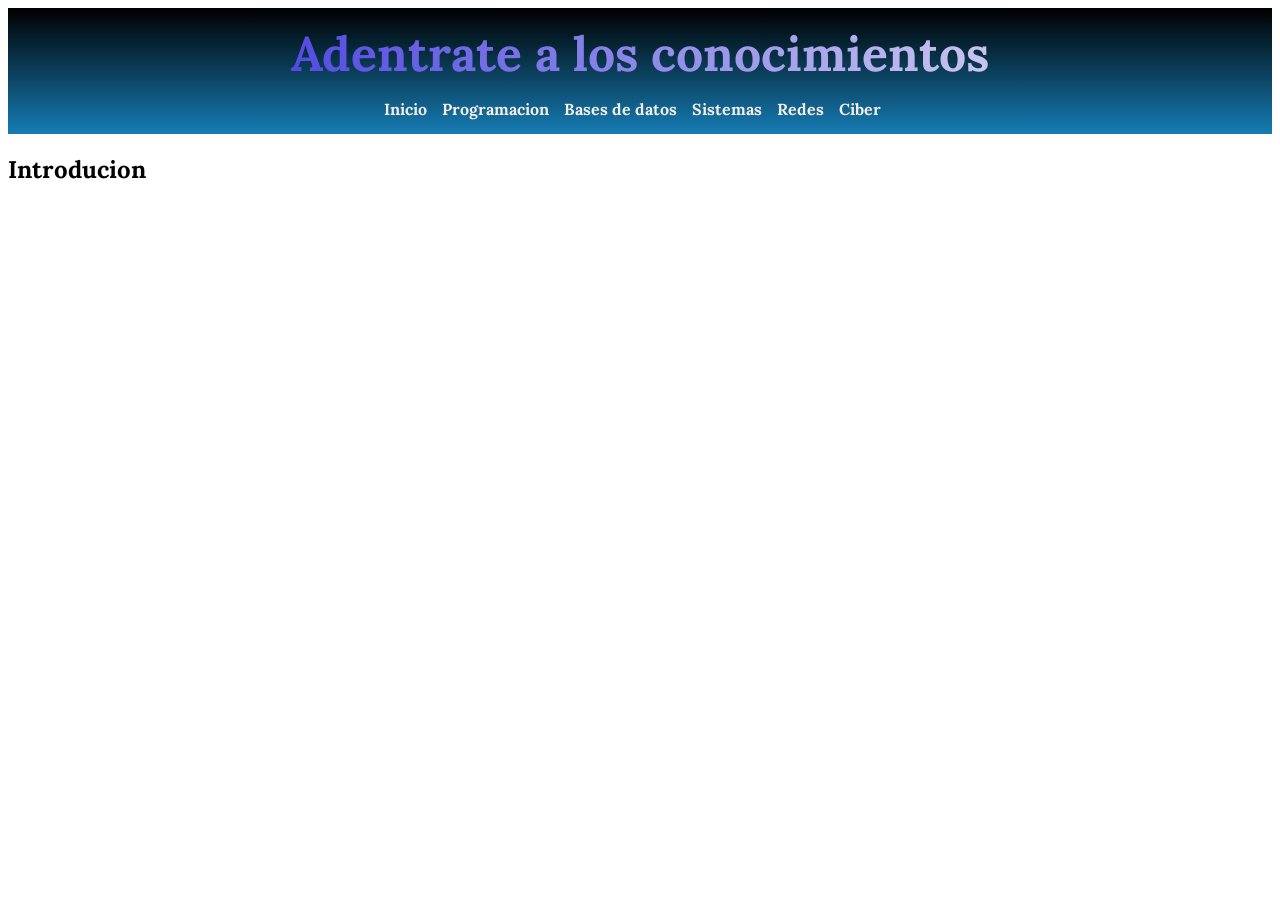
==== index.html @ bc209555 "Primer commit" ====
<!DOCTYPE html>
<html lang="en">
<head>
    <meta charset="UTF-8">
    <meta name="viewport" content="width=device-width, initial-scale=1.0">
    <link rel="stylesheet" href="style.css">
    <title>Primeros Pasos</title>
</head>
<body>
    <header>
    <h1>Adentrate a los conocimientos</h1>
    <nav class="headers">
        <a href="index.html">Inicio</a>
        <a href="sobre-mi.html">Programacion</a>
        <a href="servicios.html">Bases de datos</a>
        <a href="contacto.html">Sistemas</a>
        <a href=""> Redes</a>
        <a href="">Ciber</a>
    </nav>
    </header>
    
    <main>

        <h2>Introducion</h2>

        

    </main>


</body>
</html>
---- style.css ----
@import url('https://fonts.googleapis.com/css2?family=Cormorant+Garamond:wght@400;600;700&family=Lora:wght@400;500;600&display=swap');


*{
    font-family: 'Lora', serif;
}

header {
    background: linear-gradient(to bottom, #000000,  #167cb4);
    color: white;
    padding: 15px 20px;

}



header h1 {
    display: flex;
    justify-content: center;
    margin: 0;
    font-size: 3rem;
    font-weight: 700;
    background: linear-gradient(
        90deg, 
        #fbf9f9 0%,
        #eeeeee 40%,
        #0210ac 50%,
        #5048e2 60%,
        #f4f3f3 100%
    );
    background-size: 200%;
    background-position: -100%;
    background-clip: text;
    color: transparent;
    animation: colorSweep 15s ease-in-out infinite;
}

@keyframes colorSweep {
    0% {
        background-position: -100%;
    }
    50% {
        background-position: 100%;
    }
    100% {
        background-position: 100%;
    }
}

.headers{
    display: flex;
    justify-content: center;
    padding-top: 15px;
}


.headers a {
    color:#F2EDE7;
    margin-right: 15px;
    text-decoration: none;
    font-weight: bold;
}

nav a:hover {
    text-decoration: underline;
    color: #000279;
}
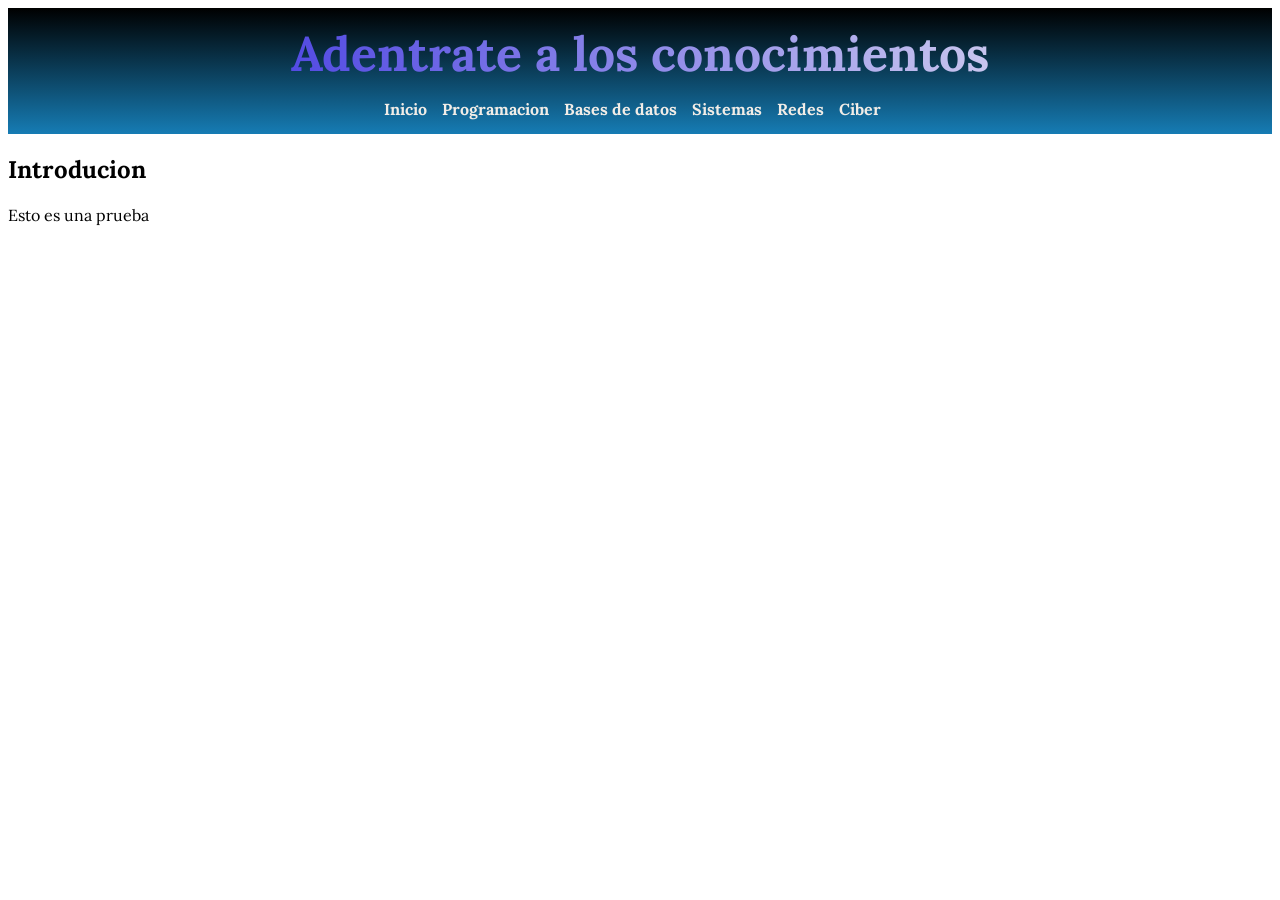
==== commit 52f3a230: "Second commit" ====
--- a/index.html
+++ b/index.html
@@ -23,7 +23,9 @@
 
         <h2>Introducion</h2>
 
-        
+        <p>Esto es una prueba</p>
+
+
 
     </main>
 
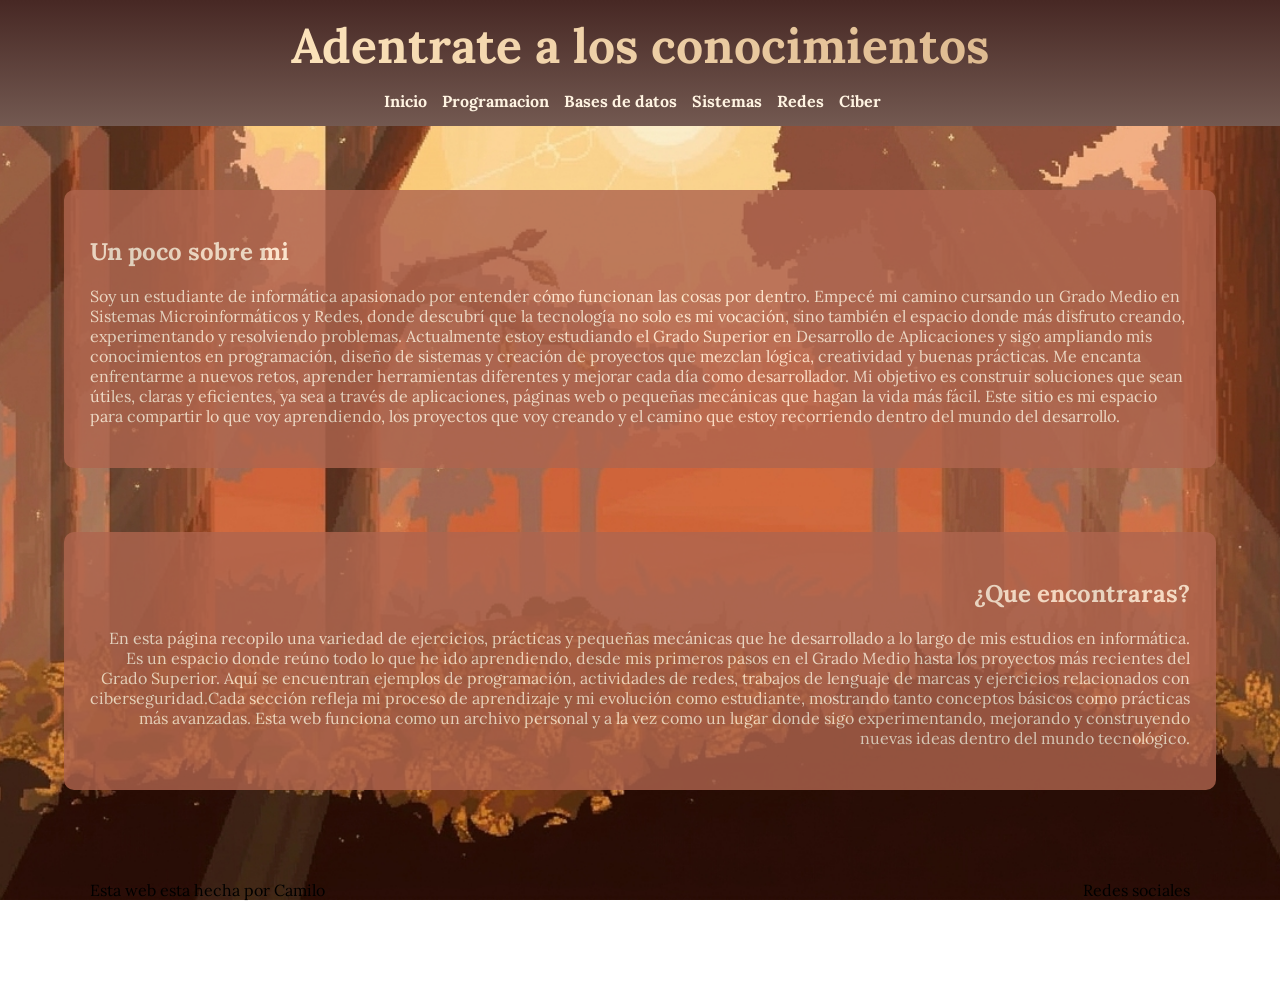
==== commit 165263de: "Tercer commit" ====
--- a/index.html
+++ b/index.html
@@ -20,14 +20,50 @@
     </header>
     
     <main>
+        <div class="container">
 
-        <h2>Introducion</h2>
+            <section>
+                <h2>
+                    Un poco sobre mi 
+                </h2>
 
-        <p>Esto es una prueba</p>
+                <p>
+                        Soy un estudiante de informática apasionado por entender cómo funcionan las cosas por dentro. Empecé mi camino cursando un Grado Medio en Sistemas Microinformáticos y Redes, donde descubrí que la tecnología no solo es mi vocación, sino también el espacio donde más disfruto creando, experimentando y resolviendo problemas.
+                        Actualmente estoy estudiando el Grado Superior en Desarrollo de Aplicaciones y sigo ampliando mis conocimientos en programación, diseño de sistemas y creación de proyectos que mezclan lógica, creatividad y buenas prácticas. Me encanta enfrentarme a nuevos retos, aprender herramientas diferentes y mejorar cada día como desarrollador.
+                        Mi objetivo es construir soluciones que sean útiles, claras y eficientes, ya sea a través de aplicaciones, páginas web o pequeñas mecánicas que hagan la vida más fácil. Este sitio es mi espacio para compartir lo que voy aprendiendo, los proyectos que voy creando y el camino que estoy recorriendo dentro del mundo del desarrollo.
+                </p>
+            </section>
 
+        </div>
+                <div class="container">
 
+            <section class="lefth">
+                <h2>
+                    ¿Que encontraras?
+                </h2>
+
+                <p>
+                    En esta página recopilo una variedad de ejercicios, prácticas y pequeñas mecánicas que he desarrollado a lo largo de mis estudios en informática. Es un espacio donde reúno todo lo que he ido aprendiendo, desde mis primeros pasos en el Grado Medio hasta los proyectos más recientes del Grado Superior. Aquí se encuentran ejemplos de programación, 
+                    actividades de redes, trabajos de lenguaje de marcas y ejercicios relacionados con ciberseguridad.Cada sección refleja mi proceso de aprendizaje y mi evolución como estudiante, mostrando tanto conceptos básicos como prácticas más avanzadas. Esta web funciona como un archivo personal y a la vez como un lugar donde sigo experimentando, mejorando 
+                    y construyendo nuevas ideas dentro del mundo tecnológico.
+                </p>
+            </section>
+
+        </div>
 
     </main>
+    <footer>
+        <div>
+            Esta web esta hecha por Camilo
+
+        </div>
+
+        <div>
+            Redes sociales
+        </div>
+  
+        
+    </footer>
 
 
 </body>
--- a/style.css
+++ b/style.css
@@ -5,14 +5,25 @@
     font-family: 'Lora', serif;
 }
 
+body{
+    background-image: url(./sources/fondo.png);
+    background-size: cover;                
+    background-repeat: no-repeat;          
+    background-position: center;           
+    background-attachment: fixed;          
+    margin: 0;
+}
+
 header {
-    background: linear-gradient(to bottom, #000000,  #167cb4);
+    background: linear-gradient(to bottom, #472824,  #735951);
     color: white;
     padding: 15px 20px;
+    position:sticky;
+    z-index: 1000;
+    top: 0;
+    backdrop-filter: blur(10px);
 
 }
-
-
 
 header h1 {
     display: flex;
@@ -23,10 +34,10 @@
     background: linear-gradient(
         90deg, 
         #fbf9f9 0%,
-        #eeeeee 40%,
-        #0210ac 50%,
-        #5048e2 60%,
-        #f4f3f3 100%
+        #472825 40%,
+        #D3AB80 50%,
+        #FDE4BC 60%,
+        #D3AB80 100%
     );
     background-size: 200%;
     background-position: -100%;
@@ -55,13 +66,35 @@
 
 
 .headers a {
-    color:#F2EDE7;
+    color:#FFF4E2;
     margin-right: 15px;
     text-decoration: none;
     font-weight: bold;
 }
 
-nav a:hover {
+.headers a:hover {
     text-decoration: underline;
-    color: #000279;
+    color: #FDE4BC;
+}
+
+.container{
+     color:#FFF4E1;
+     display: flex;
+     margin: 5%;
+     padding: 2%;
+     background-color:#af654e;
+    border-radius: 10px;
+    opacity: 0.8;
+}
+
+.lefth{
+    text-align: right;
+
+}
+
+footer{
+    margin: 5%;
+    padding: 2%;
+    display: flex;
+    justify-content: space-between;
 }
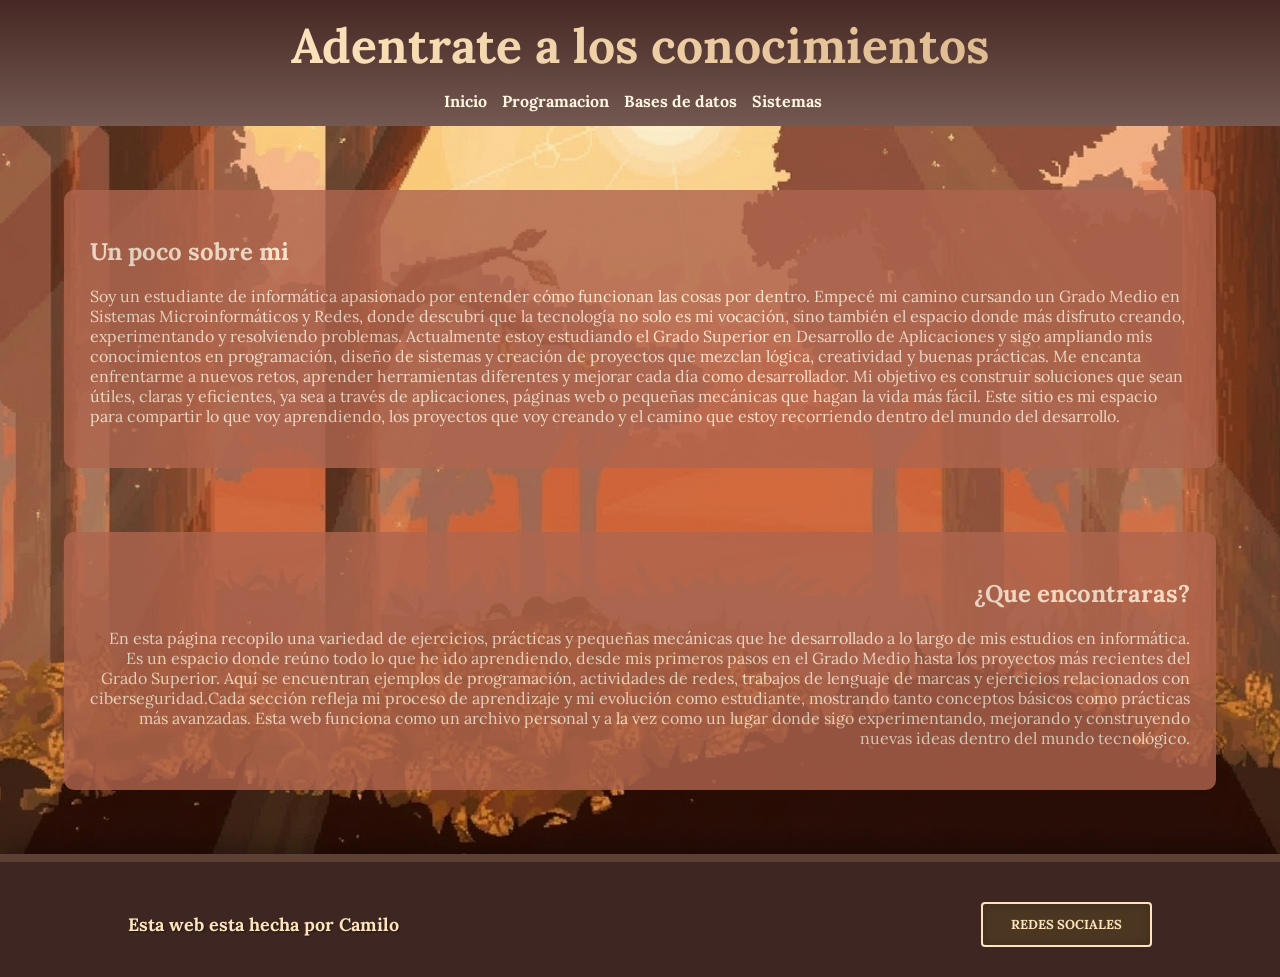
==== commit 2a64cd63: "Final-06" ====
--- a/index.html
+++ b/index.html
@@ -11,11 +11,10 @@
     <h1>Adentrate a los conocimientos</h1>
     <nav class="headers">
         <a href="index.html">Inicio</a>
-        <a href="sobre-mi.html">Programacion</a>
-        <a href="servicios.html">Bases de datos</a>
-        <a href="contacto.html">Sistemas</a>
-        <a href=""> Redes</a>
-        <a href="">Ciber</a>
+        <a href="./pages/programacion.html">Programacion</a>
+        <a href="./pages/basesDedatos.html">Bases de datos</a>
+        <a href="./pages/sistemas.html">Sistemas</a>
+
     </nav>
     </header>
     
--- a/style.css
+++ b/style.css
@@ -6,12 +6,21 @@
 }
 
 body{
-    background-image: url(./sources/fondo.png);
+    background-image: url(./img/fondo.png);
     background-size: cover;                
     background-repeat: no-repeat;          
     background-position: center;           
     background-attachment: fixed;          
     margin: 0;
+}
+html, body {
+    height: 100%;
+    margin: 0;
+}
+
+body {
+    display: flex;
+    flex-direction: column;
 }
 
 header {
@@ -87,14 +96,261 @@
     opacity: 0.8;
 }
 
+.separate-container{
+    color:#FFF4E1;
+    display: flex;
+    justify-content: space-between;
+    margin: 5%;
+    padding: 2%;
+    background-color:#af654e;
+    border-radius: 10px;
+    opacity: 0.8;
+}
+
+.separate-container section{
+    flex: 1;
+}
+
 .lefth{
     text-align: right;
 
 }
 
-footer{
-    margin: 5%;
-    padding: 2%;
+.boton-bonito {
+    background-color: #FDE4BC;
+    color: #333333;
+    padding: 12px 24px;
+    border: none;
+    border-radius: 8px;
+    font-size: 16px;
+    font-weight: bold;
+    cursor: pointer;
+    box-shadow: 0 4px 6px rgba(0, 0, 0, 0.08);
+    transition: all 0.3s ease;
+}
+
+.boton-bonito:hover {
+    background-color: #F0D4A5;
+    transform: translateY(-2px);
+    box-shadow: 0 6px 12px rgba(0, 0, 0, 0.12);
+}
+
+#contenedor-juego{
+    padding-left: 25px;
+}
+
+footer {
+    flex-shrink: 0;
+    background-color: #3E2723;
+    color: #FDE4BC;
+    padding: 40px 10% 30px 10%;
+    margin-top: auto;
     display: flex;
     justify-content: space-between;
+    align-items: center;
+    flex-wrap: wrap;
+    border-top: 8px solid #5C4033;
+    box-shadow: 0 -10px 25px rgba(0, 0, 0, 0.3);
+}
+
+footer div:first-child {
+    font-size: 18px;
+    font-weight: bold;
+    color: #FDE4BC;
+    text-shadow: 1px 1px 2px rgba(0,0,0,0.5);
+}
+
+footer div:last-child {
+    font-weight: bold;
+    text-transform: uppercase;
+    font-size: 13px;
+    border: 2px solid #FDE4BC;
+    padding: 12px 28px;
+    border-radius: 4px;
+    background-color: #4B3621;
+    color: #FDE4BC;
+    transition: all 0.4s ease;
+    cursor: pointer;
+    box-shadow: inset 0 0 10px rgba(0,0,0,0.2);
+}
+
+footer div:last-child:hover {
+    background-color: #FDE4BC;
+    color: #3E2723;
+    transform: translateY(-3px);
+    box-shadow: 0 5px 15px rgba(0,0,0,0.4);
+}
+
+
+
+#resultado-bucles{
+background: #222; color: #0f0;
+ padding: 15px;
+ margin-top: 15px;
+ border-radius: 8px;
+ min-height: 50px; 
+font-family: 'Courier New', Courier, monospace;
+}
+
+
+
+/* --- Consola de Arrays --- */
+.contenedor-consola {
+    background-color: #f9f9f9; /* Un fondo neutro claro para que resalten los elementos */
+    padding: 20px;
+    border-radius: 12px;
+    margin-top: 15px;
+    border: 2px dashed #FDE4BC; /* Borde punteado con el color del botón */
+    min-height: 50px;
+    display: flex;
+    flex-wrap: wrap;
+    gap: 10px;
+    align-items: center;
+}
+
+/* Los elementos del Array ahora parecen mini-botones */
+.vagon {
+    background-color: #FDE4BC;
+    color: #333333;
+    padding: 8px 16px;
+    border-radius: 8px;
+    font-weight: bold;
+    box-shadow: 0 2px 4px rgba(0, 0, 0, 0.05);
+    font-family: sans-serif;
+}
+
+/* --- Tarjetas de Objetos (POO) --- */
+.contenedor-objetos {
+    display: flex;
+    flex-wrap: wrap;
+    gap: 15px;
+    margin-top: 20px;
+}
+
+.tarjeta-objeto {
+    background-color: #FDE4BC; /* IGUAL AL BOTÓN */
+    color: #333333;           /* IGUAL AL BOTÓN */
+    padding: 16px;
+    border-radius: 8px;       /* IGUAL AL BOTÓN */
+    font-size: 16px;
+    box-shadow: 0 4px 6px rgba(0, 0, 0, 0.08); /* IGUAL AL BOTÓN */
+    width: 160px;
+    text-align: center;
+    transition: all 0.3s ease;
+    border: none;
+}
+
+/* Un pequeño efecto para que parezca que los objetos "cobran vida" */
+.tarjeta-objeto:hover {
+    transform: translateY(-5px);
+    box-shadow: 0 6px 12px rgba(0, 0, 0, 0.15);
+}
+
+.tarjeta-objeto hr {
+    border: 0;
+    border-top: 1px solid rgba(0,0,0,0.1);
+    margin: 10px 0;
+}
+
+/* Estilo para el input de texto para que no desentone */
+.input-moderno {
+    padding: 12px;
+    border-radius: 8px;
+    border: 2px solid #FDE4BC;
+    outline: none;
+    font-size: 16px;
+}
+
+/* Estilos para la tabla de "Base de Datos" */
+.tabla-scroll {
+    overflow-x: auto;
+    margin-top: 20px;
+    border-radius: 8px;
+    box-shadow: 0 4px 6px rgba(0,0,0,0.1);
+}
+
+#tabla-usuarios {
+    width: 100%;
+    border-collapse: collapse;
+    background-color: white;
+    font-family: sans-serif;
+}
+
+#tabla-usuarios th {
+    background-color: #FDE4BC; /* Tu color de botones */
+    color: #333;
+    padding: 12px;
+    text-align: left;
+    border-bottom: 2px solid #edcfa4;
+}
+
+#tabla-usuarios td {
+    padding: 10px;
+    border-bottom: 1px solid #eee;
+    color: #555;
+}
+
+#tabla-usuarios tr:hover {
+    background-color: #fff9f0;
+}
+
+.controles-db {
+    display: flex;
+    gap: 10px;
+    flex-wrap: wrap;
+    align-items: center;
+}
+
+/* --- Estilos de Sistemas --- */
+.monitor-sistema {
+    background: #6f4609;
+    padding: 20px;
+    border-radius: 12px;
+    margin-bottom: 20px;
+    border: 1px solid #ddd;
+}
+
+.recurso {
+    margin-bottom: 15px;
+    font-weight: bold;
+}
+
+.barra-progreso {
+    background-color: #eeeeee;
+    border-radius: 10px;
+    height: 20px;
+    width: 100%;
+    margin-top: 5px;
+    overflow: hidden;
+}
+
+.llenado {
+    background-color: #d19d4a;
+    height: 100%;
+    width: 0%; 
+    transition: width 0.5s ease-in-out;
+}
+
+
+.proceso-activo {
+    background-color: #6f370d;
+    padding: 10px;
+    border-radius: 8px;
+    font-size: 14px;
+    box-shadow: 0 2px 4px rgba(0,0,0,0.1);
+    display: flex;
+    justify-content: space-between;
+    align-items: center;
+    width: 200px;
+}
+
+.btn-cerrar {
+    background: #333;
+    color: white;
+    border: none;
+    border-radius: 50%;
+    width: 20px;
+    height: 20px;
+    cursor: pointer;
+    font-size: 10px;
 }
